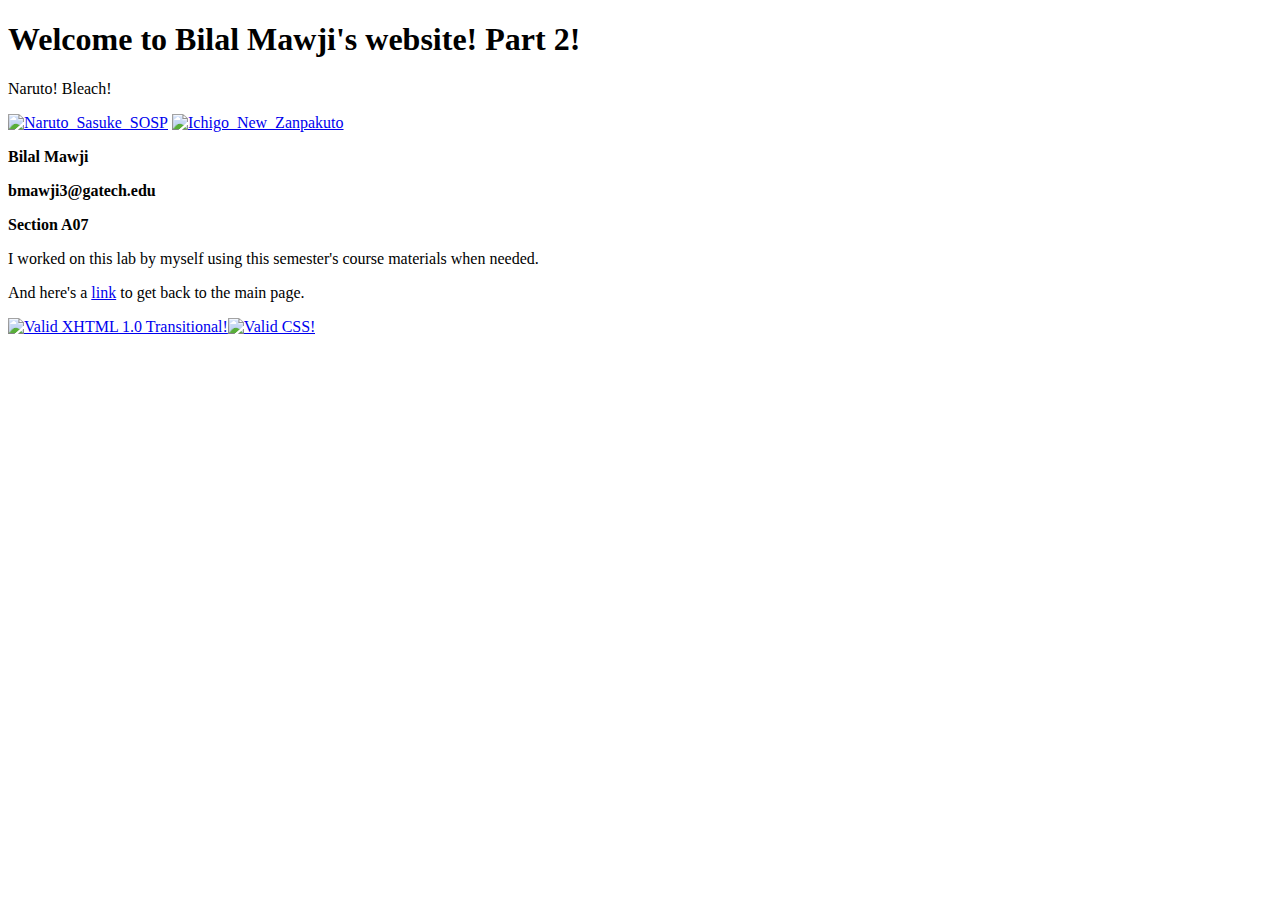
==== another.html @ 28154233 "Create another.html" ====
<!DOCTYPE html PUBLIC "-//W3C//DTD XHTML 1.0 Transitional//EN"
"http://www.w3.org/TR/xhtml1/DTD/xhtml1-transitional.dtd">
<html xmlns="http://www.w3.org/1999/xhtml" xml:lang="en" lang="en">
<head>
    <link rel="StyleSheet" href="style.css" type="text/css" />
    <meta http-equiv="Content-Type" content="text/html; charset=UTF-8" />
    <title>CS 1301 Webpage Lab 3</title>
</head>
<body>


<!-- Here's the body of your page, where all your spiffy HTML code goes -->

<h1>Welcome to Bilal Mawji's website! Part 2!</h1>
<p> Naruto! Bleach! </p>
<a href="http://youtu.be/0TsE01qdy5A"><img src="http://goo.gl/HSdFbC" alt="Naruto_Sasuke_SOSP" style="width:602px;height:415px"/></a>
<a href="http://youtu.be/1lsn2tT5yTc"><img src="http://goo.gl/Qa7cVk" alt="Ichigo_New_Zanpakuto" style="width:602px;height:415px"/></a>
<p><strong>Bilal Mawji</strong></p>
<p><strong>bmawji3@gatech.edu</strong></p>
<p><strong>Section A07</strong></p>
<p>I worked on this lab by myself using this semester's course materials when needed.</p>
<p>And here's a <a href="http://www.prism.gatech.edu/~bmawji3/lab3/index.html">link</a> to get back to the main page.</p>


<!-- DO NOT CHANGE THIS CODE !-->
<p>
<a href="http://validator.w3.org/check?uri=referer"><img style="border: 0;" src="http://www.w3.org/Icons/valid-xhtml10" alt="Valid XHTML 1.0 Transitional!" height="31" width="88" /></a><a href="http://jigsaw.w3.org/css-validator/check/referer"><img style="border:0;width:88px;height:31px" src="http://www.w3.org/Icons/valid-css.gif" alt="Valid CSS!" /></a>
</p>

</body>
</html>
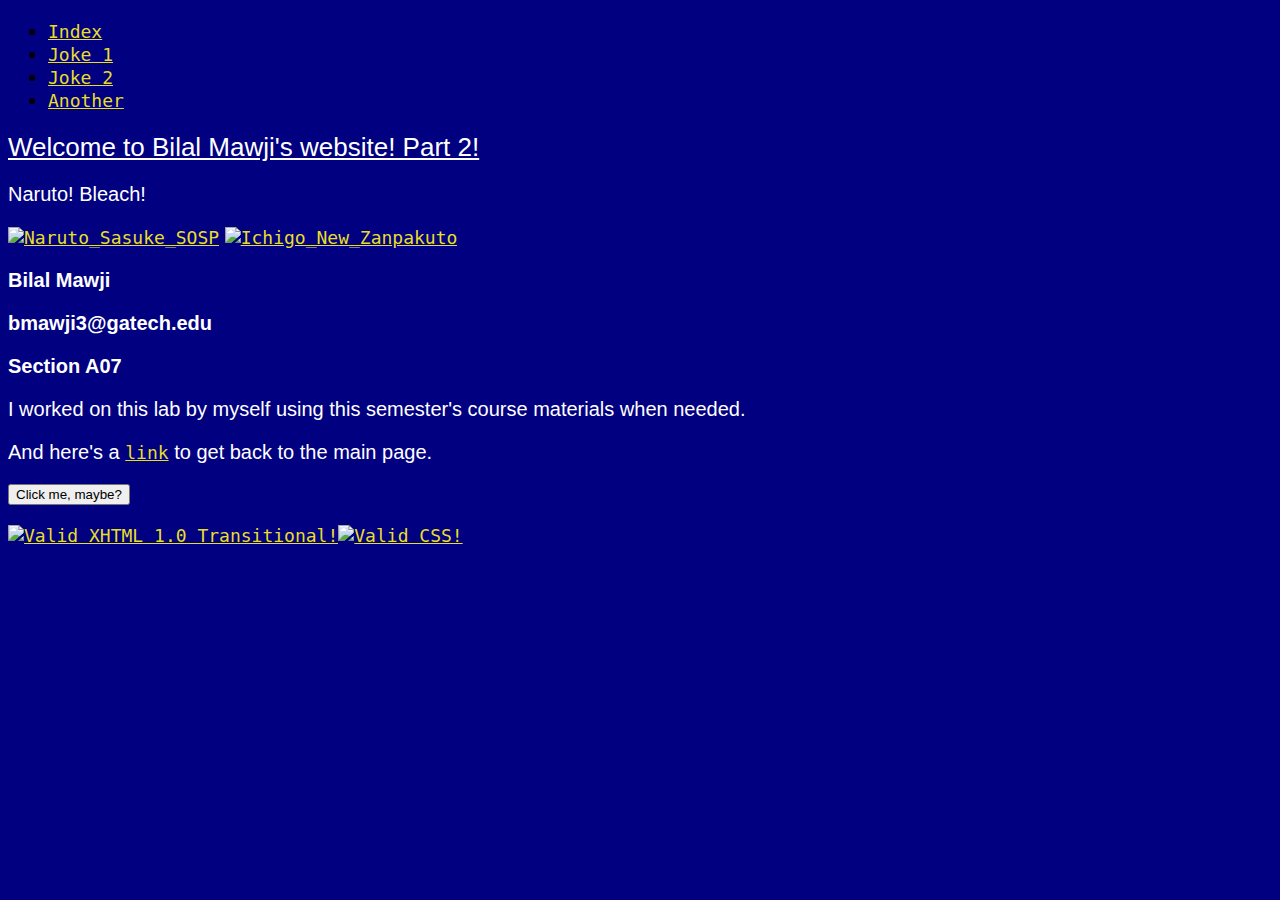
==== commit a9978463: "Added Navigation Bar" ====
--- a/another.html
+++ b/another.html
@@ -5,6 +5,12 @@
     <link rel="StyleSheet" href="style.css" type="text/css" />
     <meta http-equiv="Content-Type" content="text/html; charset=UTF-8" />
     <title>CS 1301 Webpage Lab 3</title>
+    <ul>
+        <li><a href="www.prism.gatech.edu/~bmawji3/lab3/index.html">Index</a></li>
+        <li><a href="www.prism.gatech.edu/~bmawji3/lab3/joke1.html">Joke 1</a></li>
+        <li><a href="www.prism.gatech.edu/~bmawji3/lab3/joke2.html">Joke 2</a></li>
+        <li><a href="www.prism.gatech.edu/~bmawji3/lab3/another.html">Another</a></li>
+    </ul>
 </head>
 <body>
 
@@ -13,13 +19,23 @@
 
 <h1>Welcome to Bilal Mawji's website! Part 2!</h1>
 <p> Naruto! Bleach! </p>
-<a href="http://youtu.be/0TsE01qdy5A"><img src="http://goo.gl/HSdFbC" alt="Naruto_Sasuke_SOSP" style="width:602px;height:415px"/></a>
+<a href="http://youtu.be/0TsE01qdy5A"><img src="http://orig13.deviantart.net/7064/f/2014/308/2/b/naruto_and_sasuke_with_sage_of_the_six_paths_by_barelyprodigies-d859kvp.jpg" alt="Naruto_Sasuke_SOSP" style="width:602px;height:415px"/></a>
 <a href="http://youtu.be/1lsn2tT5yTc"><img src="http://goo.gl/Qa7cVk" alt="Ichigo_New_Zanpakuto" style="width:602px;height:415px"/></a>
 <p><strong>Bilal Mawji</strong></p>
 <p><strong>bmawji3@gatech.edu</strong></p>
 <p><strong>Section A07</strong></p>
 <p>I worked on this lab by myself using this semester's course materials when needed.</p>
 <p>And here's a <a href="http://www.prism.gatech.edu/~bmawji3/lab3/index.html">link</a> to get back to the main page.</p>
+
+<p id="surprise"></p>
+
+<button onclick="surprise()">Click me, maybe?</button>
+
+<script type="text/javascript">
+    function surprise() {
+        document.getElementById("surprise").innerHTML = "SURPRISE!!"
+    }
+</script>
 
 
 <!-- DO NOT CHANGE THIS CODE !-->
--- a/style.css
+++ b/style.css
@@ -0,0 +1,41 @@
+/* Sample Webpage Lab  style.css - Note that you need to fill this in yourself! */
+
+body {
+  /* Body styles go here.  Example:*/
+  font: 20px "Comic Sans MS", cursive, sans-serif;
+  background: #000080
+}
+
+h1{
+    text-decoration: underline;
+    font: 26px "Comic Sans MS", cursive, sans-serif;
+    color: #ffffff
+}
+
+p {
+    font: 20px "Arial", Arial, sans-serif;
+    color: #ffffff
+}
+
+a {
+    font: 18px "Lucida Console", Monaco, monospace;
+    color: #E8DE2A
+}
+
+a:active {
+    color: #ff69b4
+}
+
+a:hover{
+    background-color: #ff0000
+}
+
+table{
+    font: 20px "Courier New", Courier, monospace;
+    color: #ffffff;
+    border-style: solid;
+    border-width: 2px;
+    border-color: #ffffff;
+}
+
+/* Other possible style blocks go here... */
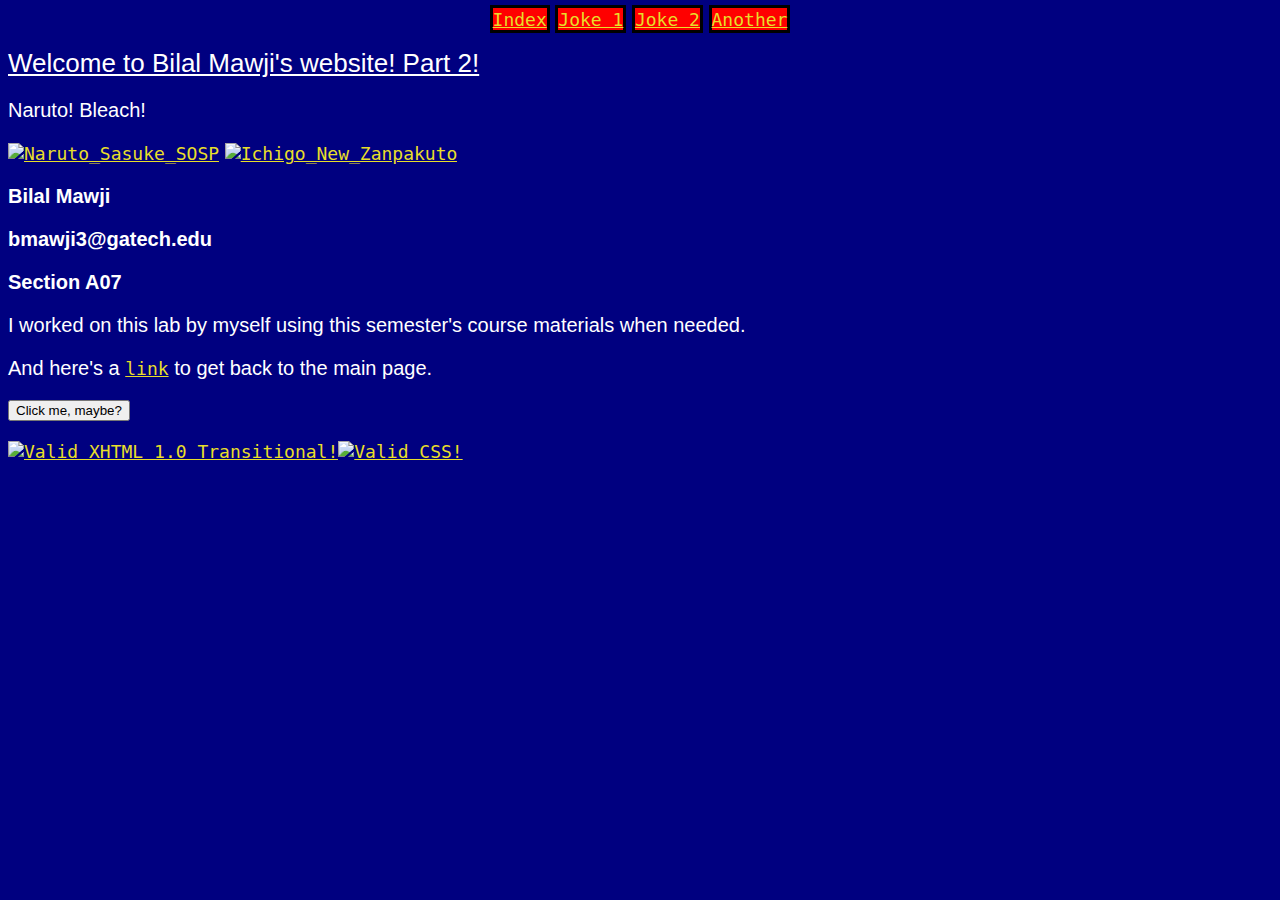
==== commit a3c412f3: "update nav bar" ====
--- a/another.html
+++ b/another.html
@@ -5,12 +5,14 @@
     <link rel="StyleSheet" href="style.css" type="text/css" />
     <meta http-equiv="Content-Type" content="text/html; charset=UTF-8" />
     <title>CS 1301 Webpage Lab 3</title>
-    <ul>
-        <li><a href="www.prism.gatech.edu/~bmawji3/lab3/index.html">Index</a></li>
-        <li><a href="www.prism.gatech.edu/~bmawji3/lab3/joke1.html">Joke 1</a></li>
-        <li><a href="www.prism.gatech.edu/~bmawji3/lab3/joke2.html">Joke 2</a></li>
-        <li><a href="www.prism.gatech.edu/~bmawji3/lab3/another.html">Another</a></li>
-    </ul>
+    <div>
+        <ul>
+            <li><a href="www.prism.gatech.edu/~bmawji3/lab3/index.html">Index</a></li>
+            <li><a href="www.prism.gatech.edu/~bmawji3/lab3/joke1.html">Joke 1</a></li>
+            <li><a href="www.prism.gatech.edu/~bmawji3/lab3/joke2.html">Joke 2</a></li>
+            <li><a href="www.prism.gatech.edu/~bmawji3/lab3/another.html">Another</a></li>
+        </ul>
+    </div>
 </head>
 <body>
 
--- a/style.css
+++ b/style.css
@@ -38,4 +38,19 @@
     border-color: #ffffff;
 }
 
-/* Other possible style blocks go here... */
+ul {
+    text-align: center;
+    list-style-type: none;
+    margin: 0;
+    padding: 0;
+}
+
+li {
+    display: inline;
+    background-color: red;
+    border: 3px solid black;
+}
+
+head {
+    text-align: center;
+}
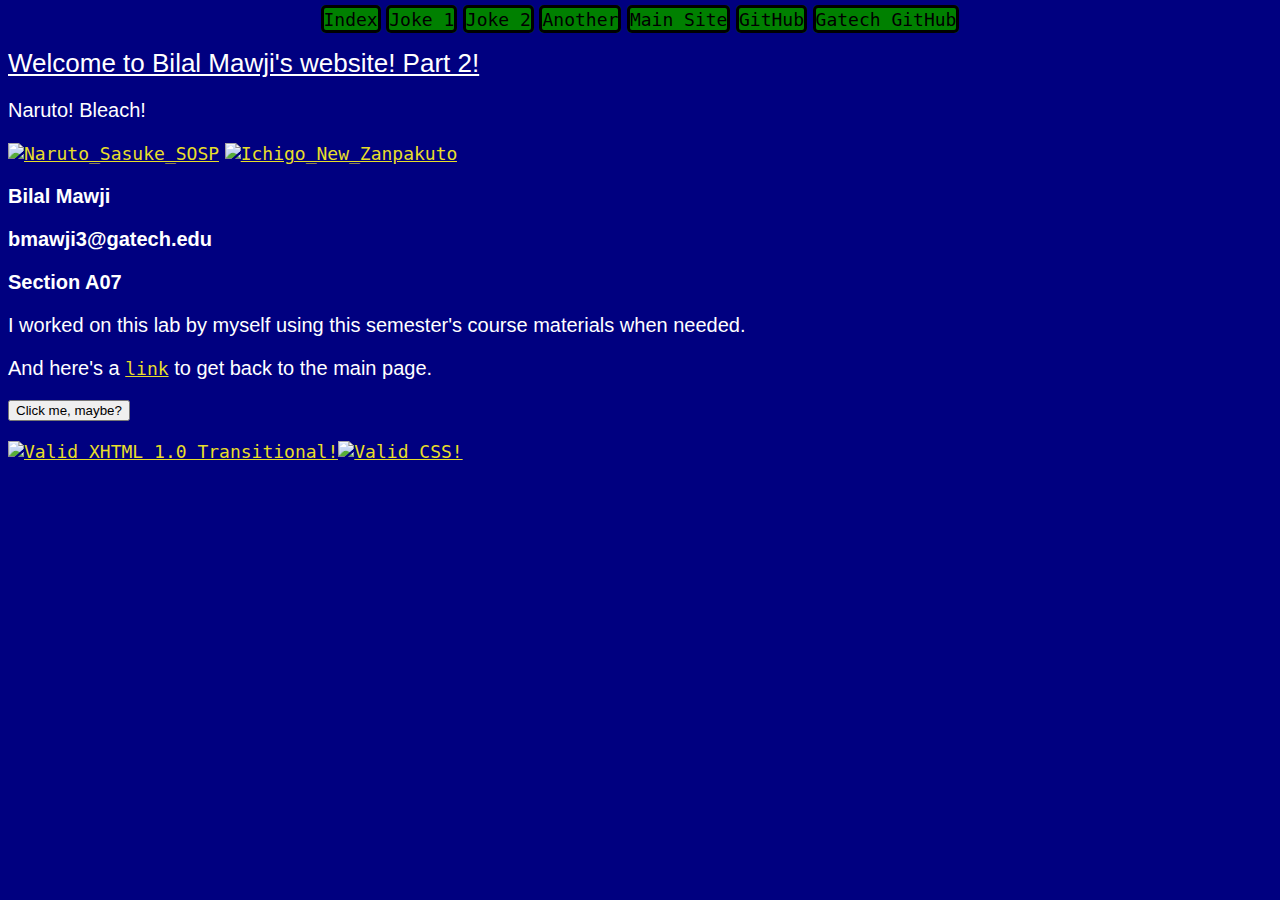
==== commit 6032cd43: "Update another.html" ====
--- a/another.html
+++ b/another.html
@@ -7,10 +7,13 @@
     <title>CS 1301 Webpage Lab 3</title>
     <div>
         <ul>
-            <li><a href="www.prism.gatech.edu/~bmawji3/lab3/index.html">Index</a></li>
-            <li><a href="www.prism.gatech.edu/~bmawji3/lab3/joke1.html">Joke 1</a></li>
-            <li><a href="www.prism.gatech.edu/~bmawji3/lab3/joke2.html">Joke 2</a></li>
-            <li><a href="www.prism.gatech.edu/~bmawji3/lab3/another.html">Another</a></li>
+            <li><a href="http://www.prism.gatech.edu/~bmawji3/lab3/index.html">Index</a></li>
+            <li><a href="http://www.prism.gatech.edu/~bmawji3/lab3/joke1.html">Joke 1</a></li>
+            <li><a href="http://www.prism.gatech.edu/~bmawji3/lab3/joke2.html">Joke 2</a></li>
+            <li><a href="http://www.prism.gatech.edu/~bmawji3/lab3/another.html">Another</a></li>
+            <li><a href="https://sites.google.com/site/bmawji31/">Main Site</a></li>
+            <li><a href="https://github.com/bmawji3">GitHub</a></li>
+            <li><a href="https://github.gatech.edu/bmawji3">Gatech GitHub</a></li>
         </ul>
     </div>
 </head>
--- a/style.css
+++ b/style.css
@@ -47,10 +47,23 @@
 
 li {
     display: inline;
-    background-color: red;
+    background-color: green;
     border: 3px solid black;
 }
 
 head {
     text-align: center;
 }
+
+div ul li {
+    border-radius: 5px;
+}
+
+div ul li a {
+    color: black;
+    text-decoration: none;
+}
+
+/*div ul li a:hover {
+    background-color: none;
+}*/
